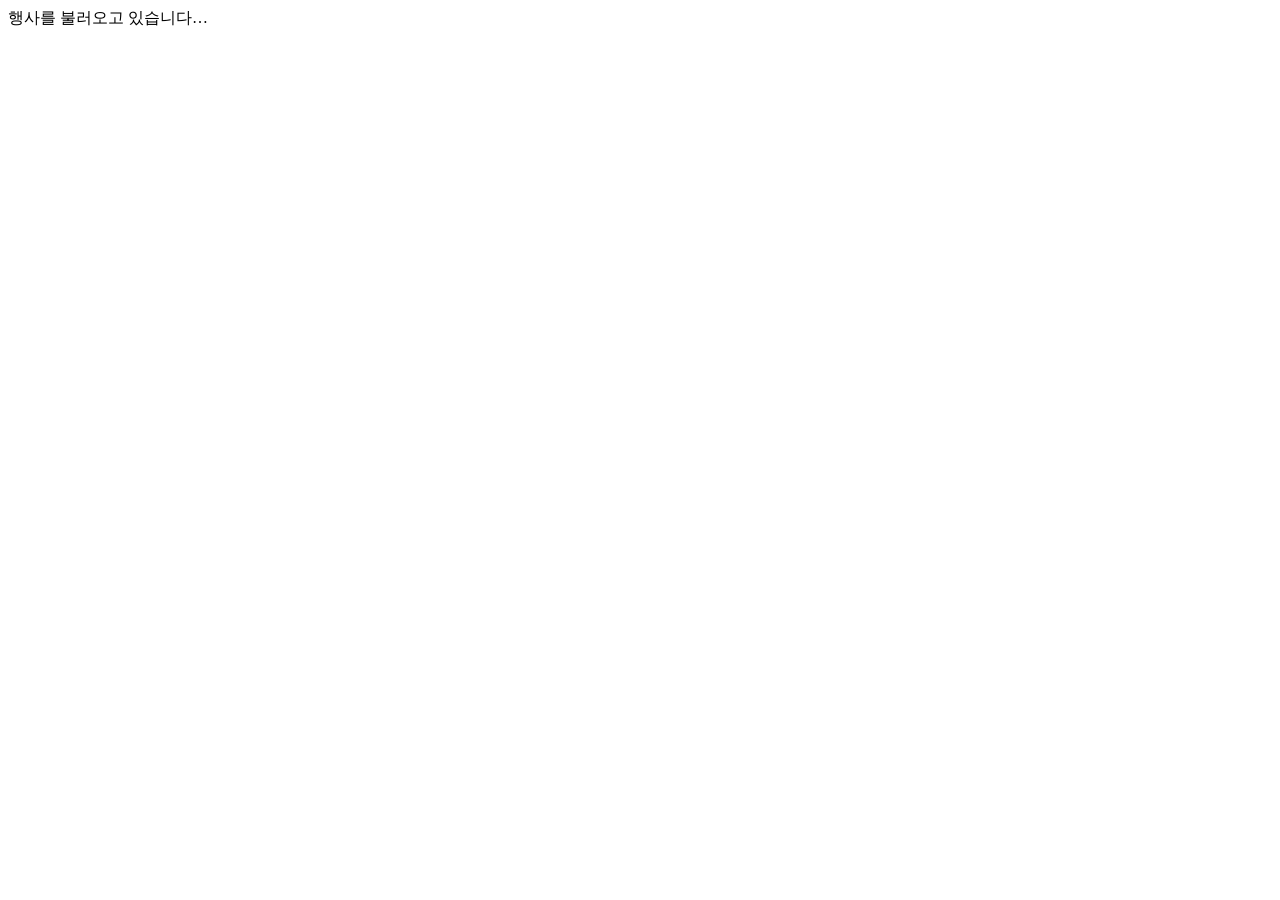
==== public/index.html @ 4a3336d1 "Save festival platform development checkpoint" ====
<!doctype html><html lang="ko"><head><meta charset="utf-8"><meta name="viewport" content="width=device-width,initial-scale=1,viewport-fit=cover"><meta name="theme-color" content="#00a3c4"><meta name="description" content="행사 안내와 부스 체험, 미션, 설문을 하나로 연결하는 행사 플랫폼"><title>청소년박람회 · 행사 플랫폼</title><link rel="icon" href="/assets/favicon.svg" type="image/svg+xml"><link rel="stylesheet" href="/styles.css"></head><body><div id="app"><div class="loading">행사를 불러오고 있습니다…</div></div><div id="toast" role="status" aria-live="polite" hidden></div><div id="modal" hidden></div><script src="/app.js" defer></script></body></html>
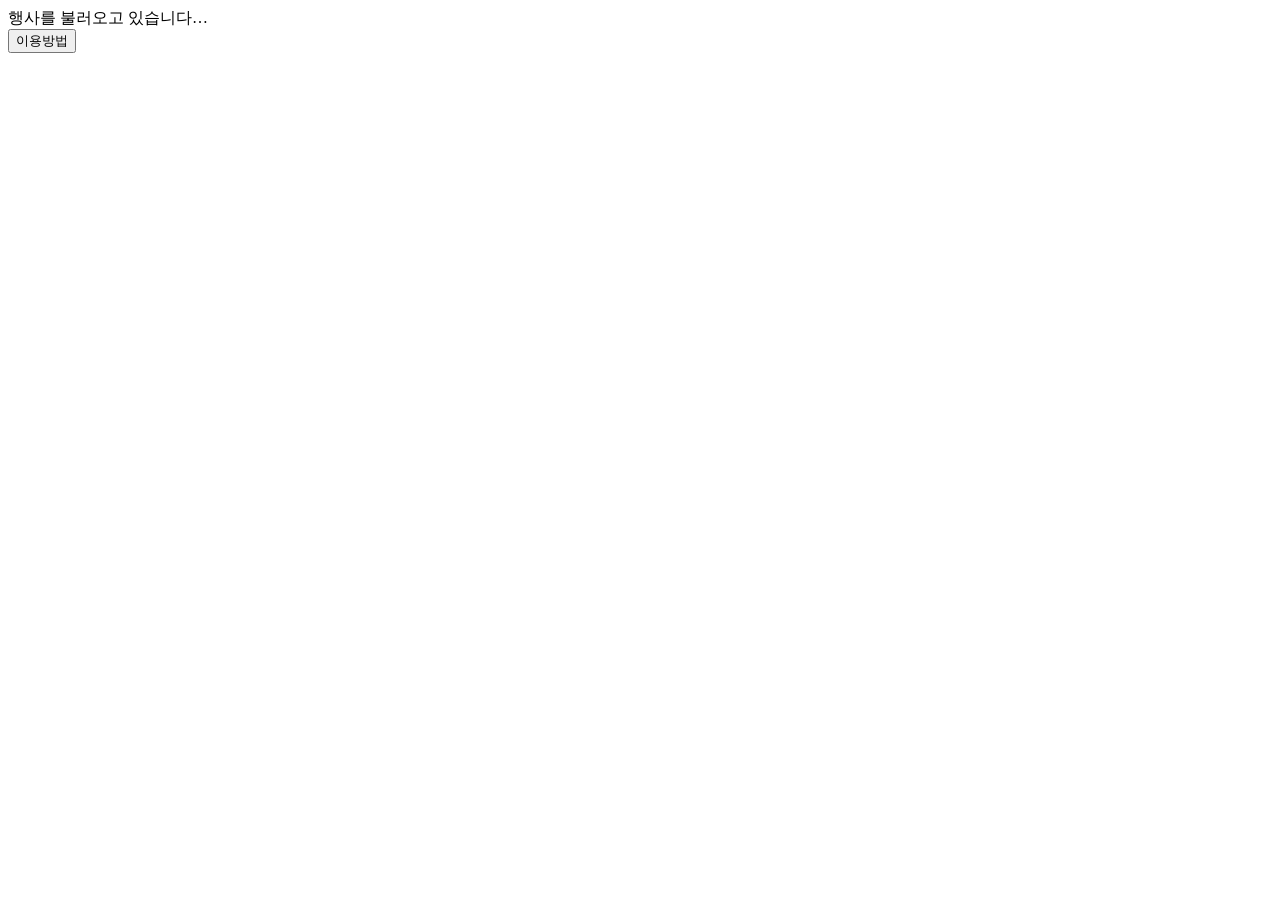
==== commit 532e3694: "Add operator weather dashboard and guided tours across app screens" ====
--- a/public/index.html
+++ b/public/index.html
@@ -1 +1 @@
-<!doctype html><html lang="ko"><head><meta charset="utf-8"><meta name="viewport" content="width=device-width,initial-scale=1,viewport-fit=cover"><meta name="theme-color" content="#00a3c4"><meta name="description" content="행사 안내와 부스 체험, 미션, 설문을 하나로 연결하는 행사 플랫폼"><title>청소년박람회 · 행사 플랫폼</title><link rel="icon" href="/assets/favicon.svg" type="image/svg+xml"><link rel="stylesheet" href="/styles.css"></head><body><div id="app"><div class="loading">행사를 불러오고 있습니다…</div></div><div id="toast" role="status" aria-live="polite" hidden></div><div id="modal" hidden></div><script src="/app.js" defer></script></body></html>
+<!doctype html><html lang="ko"><head><meta charset="utf-8"><meta name="viewport" content="width=device-width,initial-scale=1,viewport-fit=cover"><meta name="theme-color" content="#00a3c4"><meta name="description" content="행사 안내와 부스 체험, 미션, 설문을 하나로 연결하는 행사 플랫폼"><title>청소년박람회 · 행사 플랫폼</title><link rel="icon" href="/assets/favicon.svg" type="image/svg+xml"><link rel="stylesheet" href="/vendor/leaflet/leaflet.css"><link rel="stylesheet" href="/styles.css"></head><body><div id="app"><div class="loading">행사를 불러오고 있습니다…</div></div><div id="toast" role="status" aria-live="polite" hidden></div><div id="modal" hidden></div><button type="button" id="help-launcher" class="help-launcher" data-help-start>이용방법</button><script src="/vendor/leaflet/leaflet.js" defer></script><script src="/map-tools.js" defer></script><script src="/map-ui.js" defer></script><script src="/service-ui.js" defer></script><script src="/help-ui.js" defer></script><script src="/app.js" defer></script></body></html>
